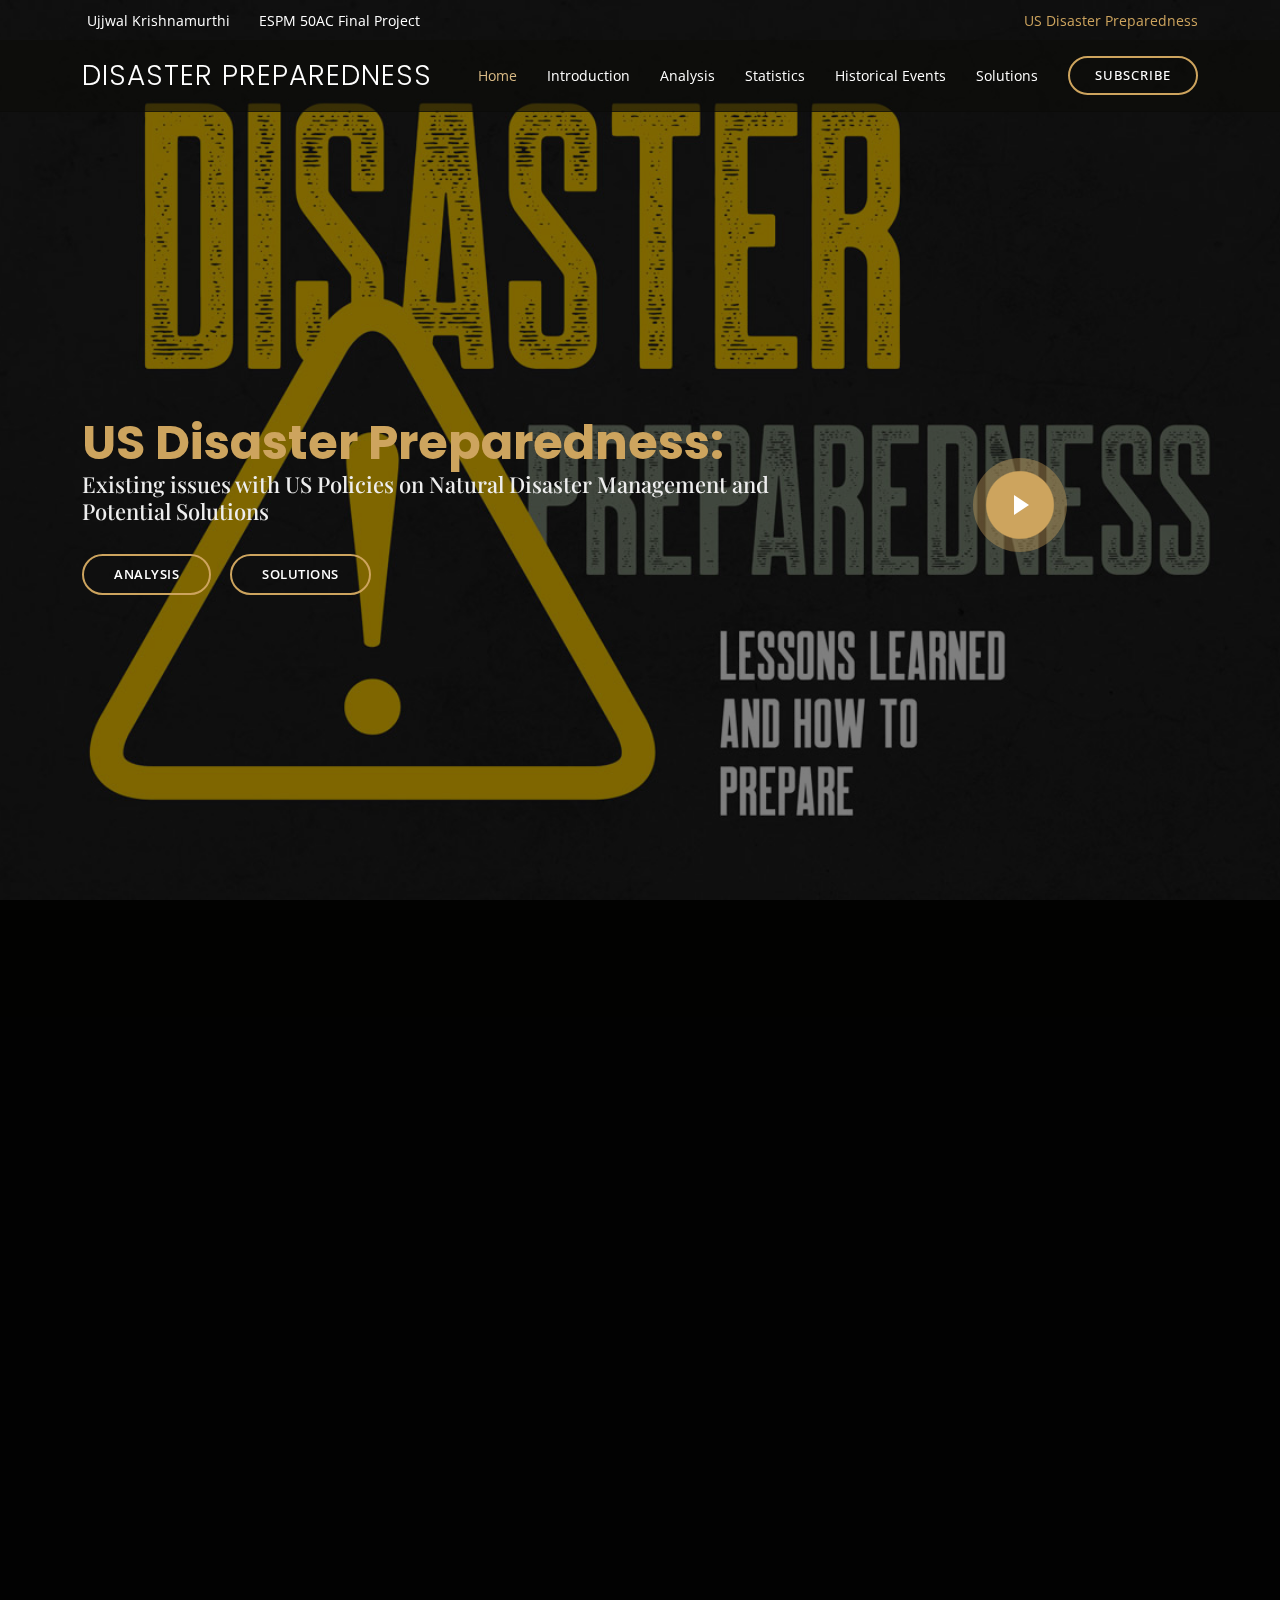
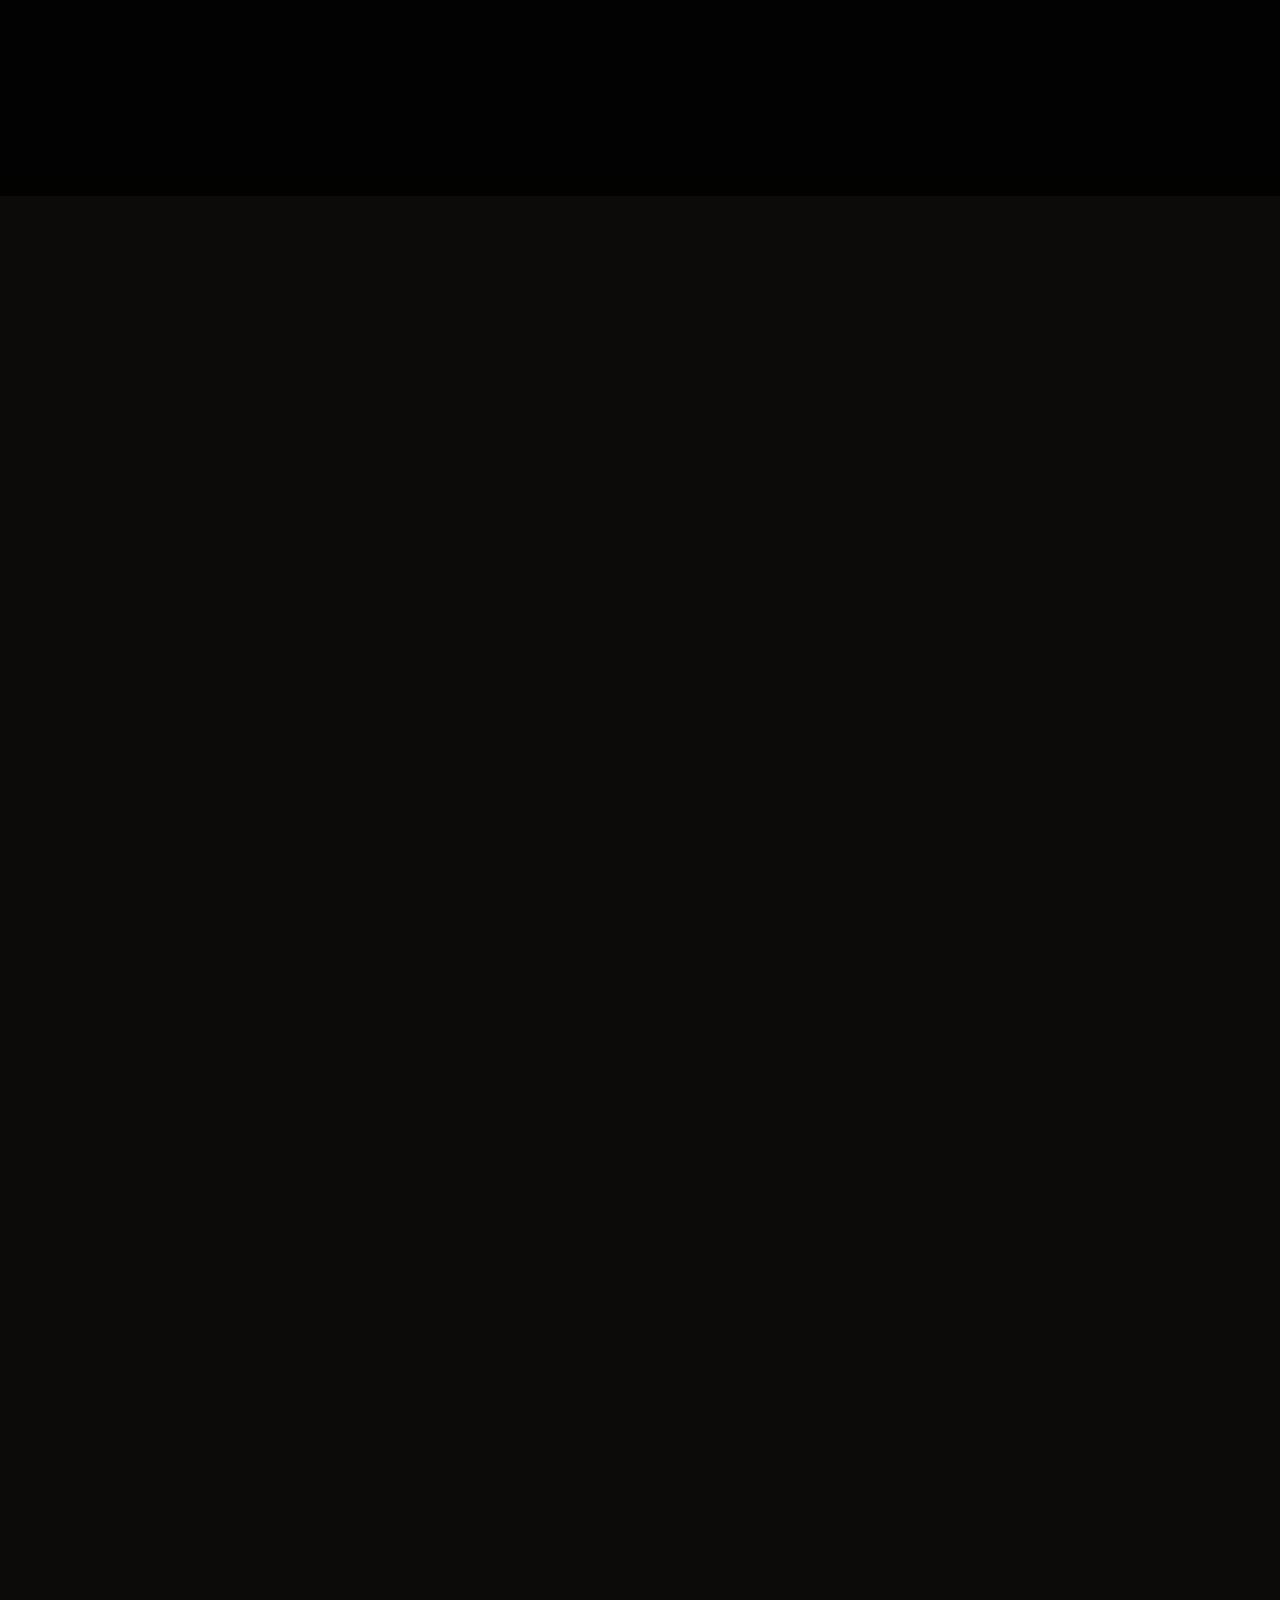
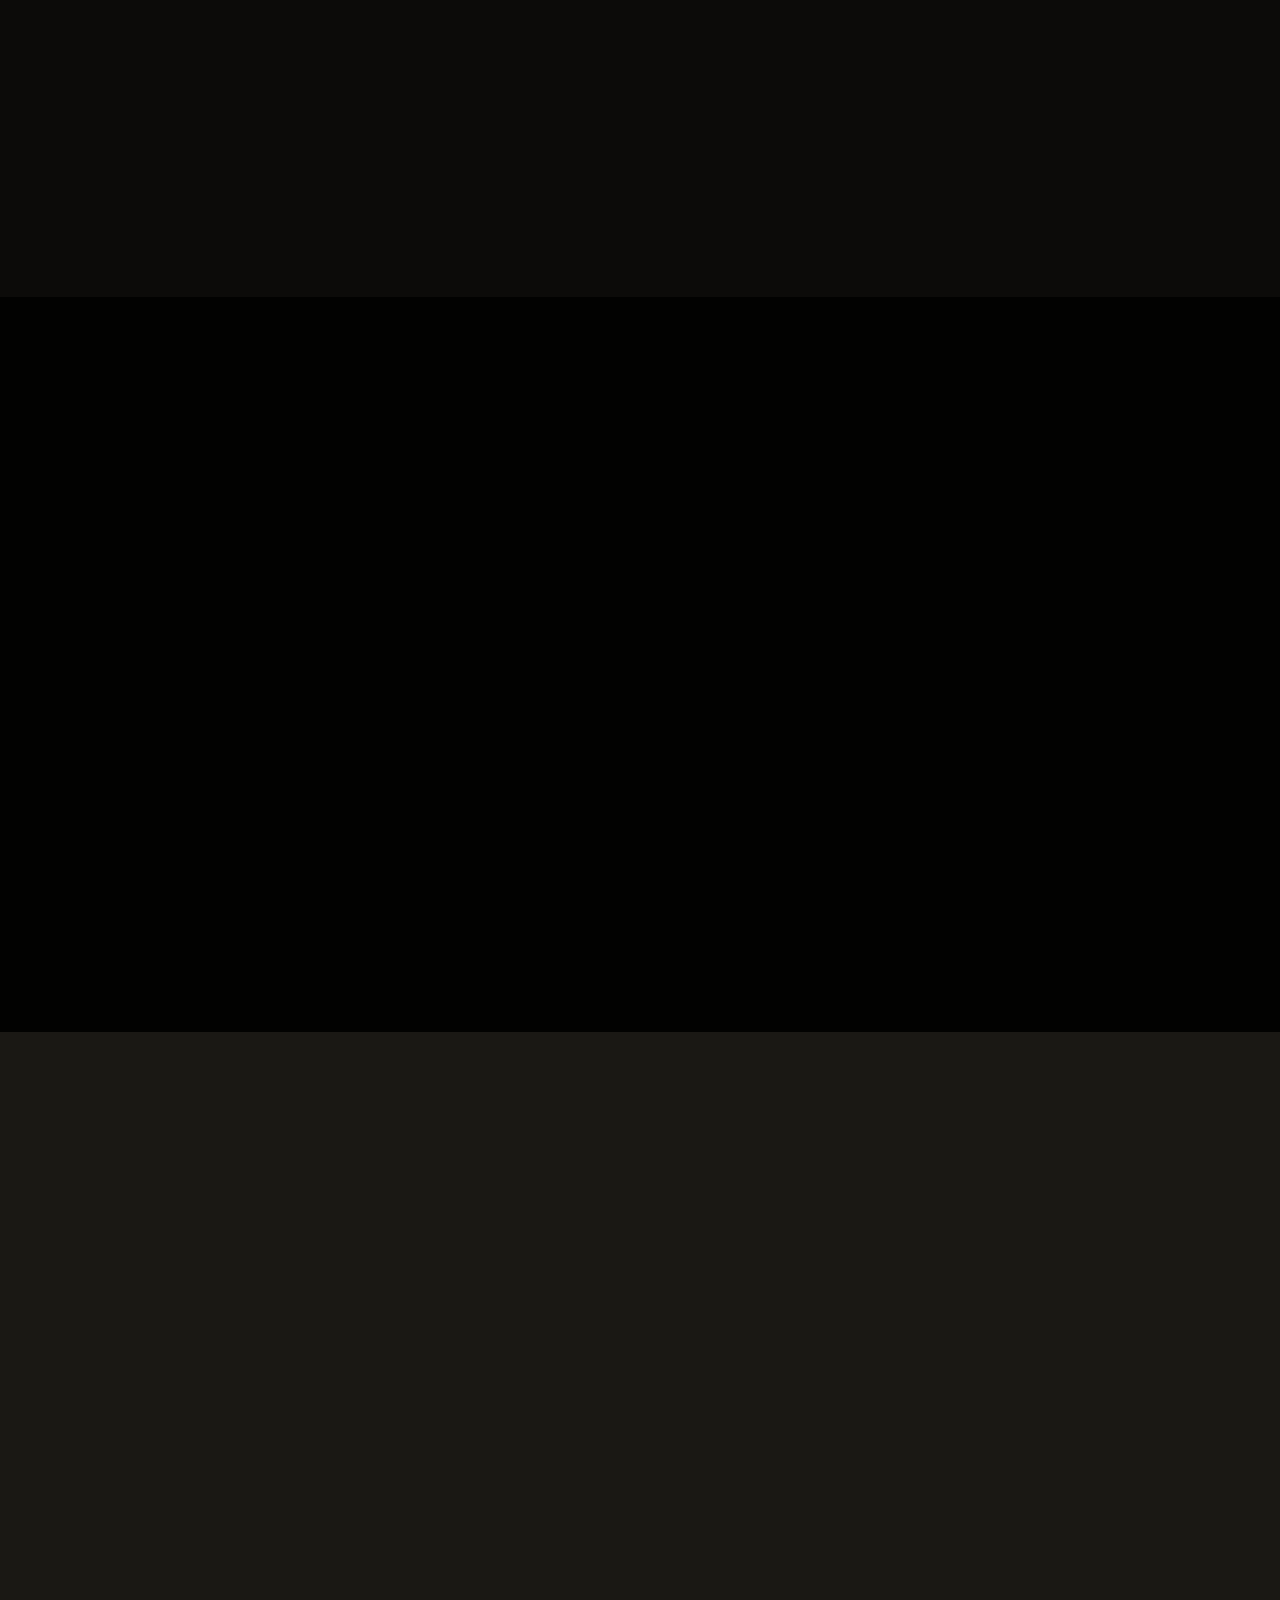
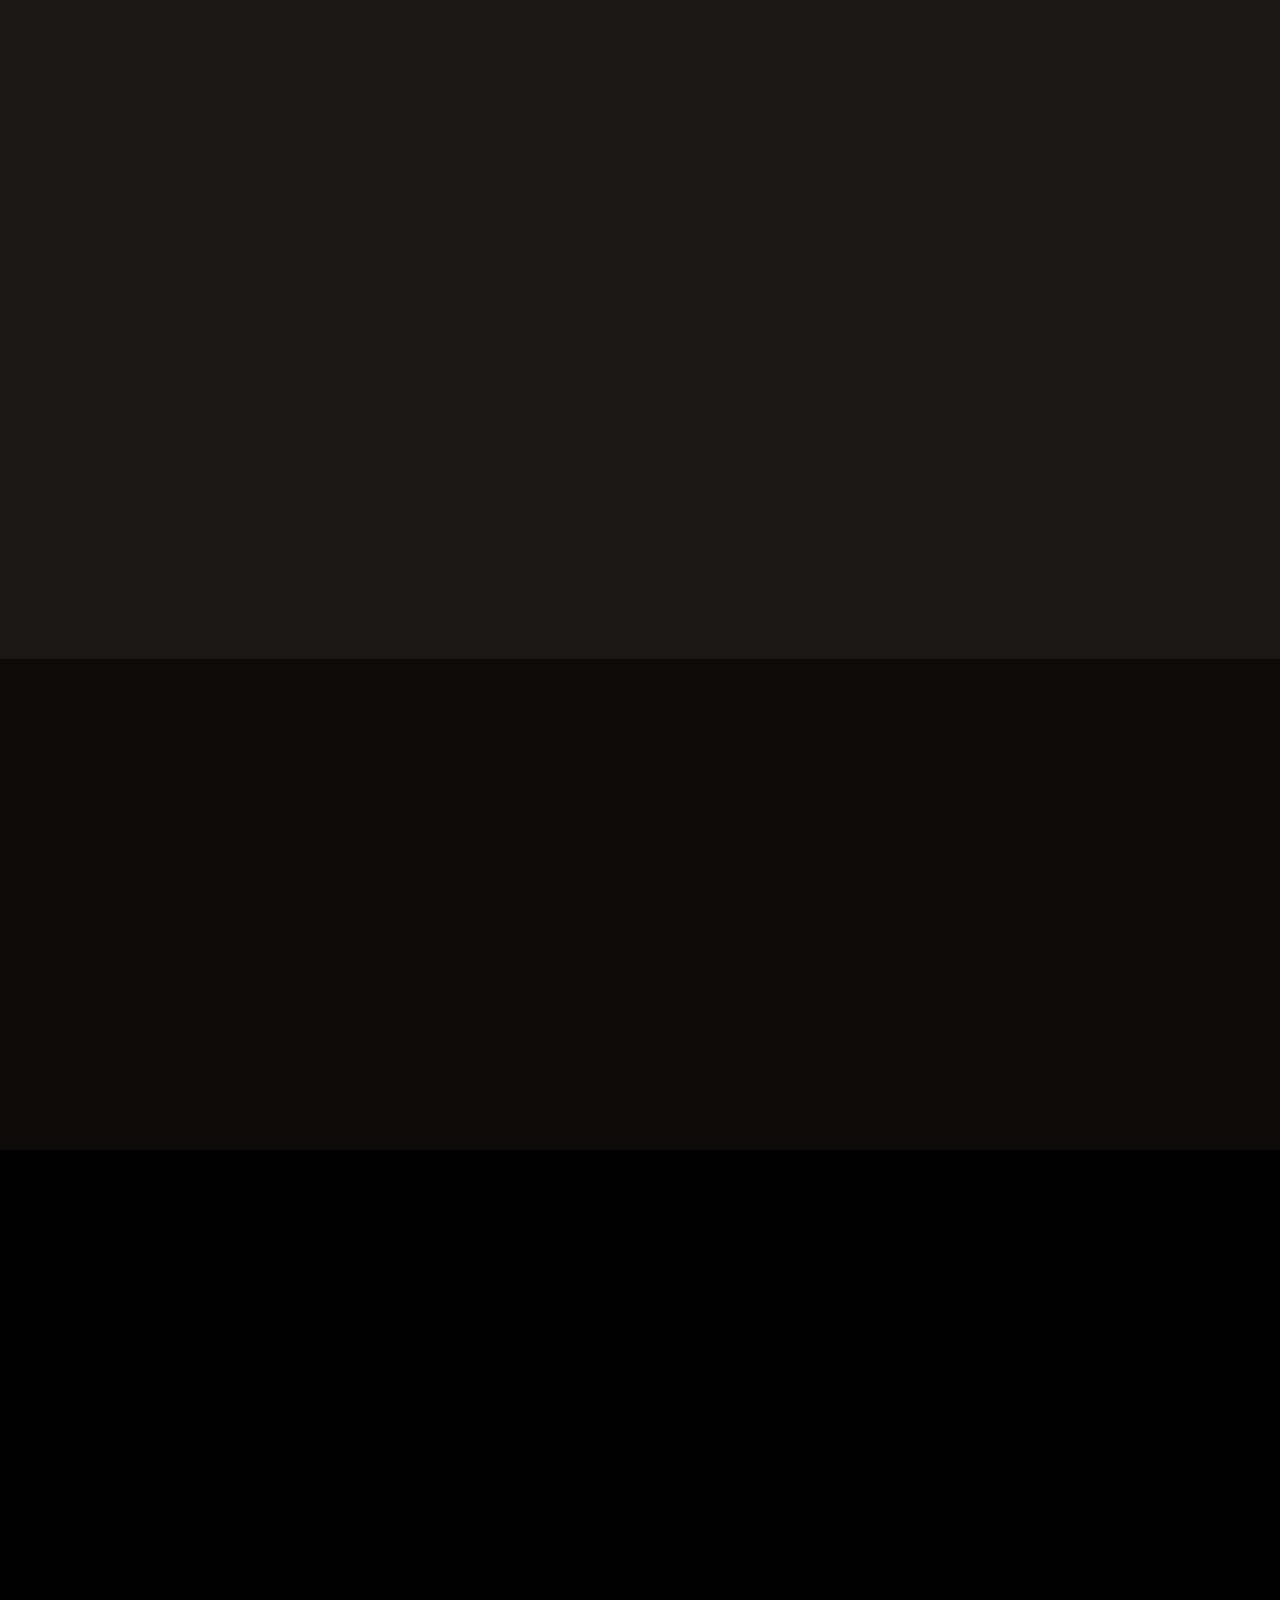
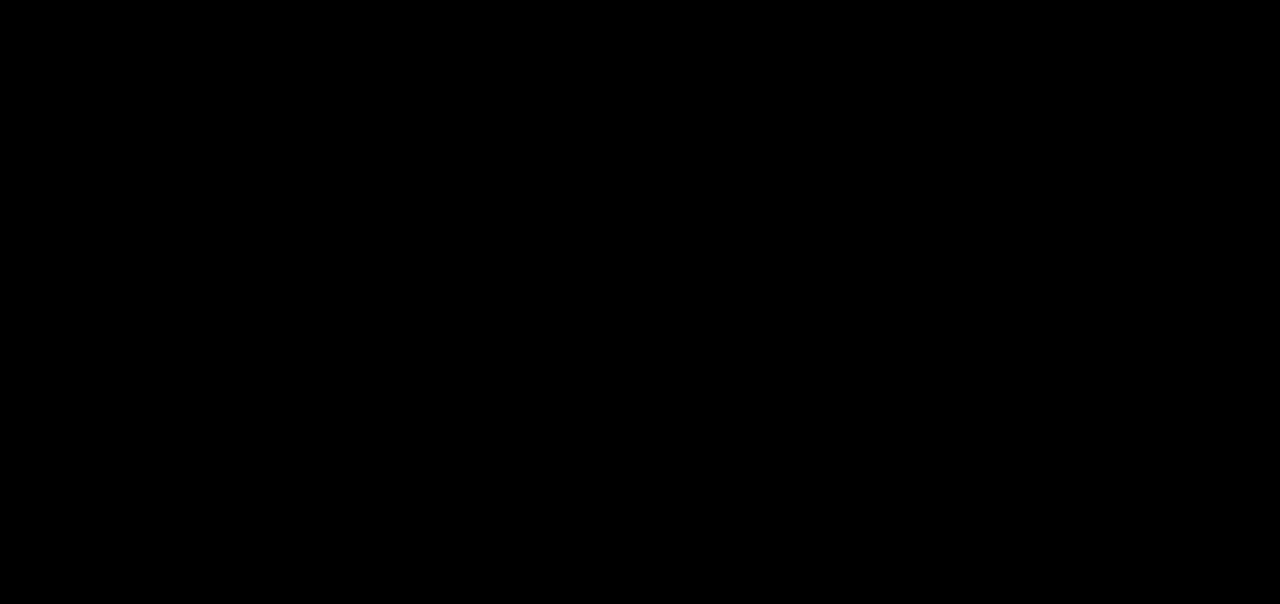
==== index.html @ 18019101 "Adding website template" ====
<!DOCTYPE html>
<html lang="en">

<head>
  <meta charset="utf-8">
  <meta content="width=device-width, initial-scale=1.0" name="viewport">

  <title>US Disaster Preparedness</title>
  <meta content="" name="description">
  <meta content="" name="keywords">

  <!-- Favicons -->
  <link href="assets/img/favicon.png" rel="icon">
  <link href="assets/img/apple-touch-icon.png" rel="apple-touch-icon">

  <!-- Google Fonts -->
  <link href="https://fonts.googleapis.com/css?family=Open+Sans:300,300i,400,400i,600,600i,700,700i|Playfair+Display:ital,wght@0,400;0,500;0,600;0,700;1,400;1,500;1,600;1,700|Poppins:300,300i,400,400i,500,500i,600,600i,700,700i" rel="stylesheet">

  <!-- Vendor CSS Files -->
  <link href="assets/vendor/animate.css/animate.min.css" rel="stylesheet">
  <link href="assets/vendor/aos/aos.css" rel="stylesheet">
  <link href="assets/vendor/bootstrap/css/bootstrap.min.css" rel="stylesheet">
  <link href="assets/vendor/bootstrap-icons/bootstrap-icons.css" rel="stylesheet">
  <link href="assets/vendor/boxicons/css/boxicons.min.css" rel="stylesheet">
  <link href="assets/vendor/glightbox/css/glightbox.min.css" rel="stylesheet">
  <link href="assets/vendor/swiper/swiper-bundle.min.css" rel="stylesheet">

  <!-- Template Main CSS File -->
  <link href="assets/css/style.css" rel="stylesheet">

  <!-- =======================================================
  * Template Name: Restaurantly - v3.1.0
  * Template URL: https://bootstrapmade.com/restaurantly-restaurant-template/
  * Author: BootstrapMade.com
  * License: https://bootstrapmade.com/license/
  ======================================================== -->
</head>

<body>

  <!-- ======= Top Bar ======= -->
  <div id="topbar" class="d-flex align-items-center fixed-top">
    <div class="container d-flex justify-content-center justify-content-md-between">

      <div class="contact-info d-flex align-items-center">
        <i class="bi d-flex align-items-center"><span>Ujjwal Krishnamurthi</span></i>
        <i class="bi d-flex align-items-center ms-4"><span> ESPM 50AC Final Project</span></i>
      </div>

      <div class="languages d-none d-md-flex align-items-center">
        <ul>
          <li>US Disaster Preparedness</li>
        </ul>
      </div>
    </div>
  </div>

  <!-- ======= Header ======= -->
  <header id="header" class="fixed-top d-flex align-items-cente">
    <div class="container-fluid container-xl d-flex align-items-center justify-content-lg-between">

      <h1 class="logo me-auto me-lg-0"><a href="index.html">Disaster Preparedness</a></h1>
      <!-- Uncomment below if you prefer to use an image logo -->
      <!-- <a href="index.html" class="logo me-auto me-lg-0"><img src="assets/img/logo.png" alt="" class="img-fluid"></a>-->

      <nav id="navbar" class="navbar order-last order-lg-0">
        <ul>
          <li><a class="nav-link scrollto active" href="#hero">Home</a></li>
          <li><a class="nav-link scrollto" href="#about">Introduction</a></li>
          <li><a class="nav-link scrollto" href="#why-us">Analysis</a></li>
          <li><a class="nav-link scrollto" href="#specials">Statistics</a></li>
          <li><a class="nav-link scrollto" href="#events">Historical Events</a></li>
          <li><a class="nav-link scrollto" href="#testimonials">Solutions</a></li>
        </ul>
        <i class="bi bi-list mobile-nav-toggle"></i>
      </nav><!-- .navbar -->
      <a href="#book-a-table" class="book-a-table-btn scrollto d-none d-lg-flex">Subscribe</a>

    </div>
  </header><!-- End Header -->

  <!-- ======= Hero Section ======= -->
  <section id="hero" class="d-flex align-items-center">
    <div class="container position-relative text-center text-lg-start" data-aos="zoom-in" data-aos-delay="100">
      <div class="row">
        <div class="col-lg-8">
          <h1><span>US Disaster Preparedness:</span></h1>
          <h2>Existing issues with US Policies on Natural Disaster Management and Potential Solutions</h2>

          <div class="btns">
            <a href="#why-us" class="btn-menu animated fadeInUp scrollto">Analysis</a>
            <a href="#testimonials" class="btn-book animated fadeInUp scrollto">Solutions</a>
          </div>
        </div>
        <div class="col-lg-4 d-flex align-items-center justify-content-center position-relative" data-aos="zoom-in" data-aos-delay="200">
          <a href="https://www.youtube.com/watch?v=USLHmwvpjX8&ab_channel=UNESCO" class="glightbox play-btn"></a>
        </div>

      </div>
    </div>
  </section><!-- End Hero -->

  <main id="main">

    <!-- ======= About Section ======= -->
    <section id="about" class="about">
      <div class="container" data-aos="fade-up">

        <div class="row">
          <div class="col-lg-6 order-1 order-lg-2" data-aos="zoom-in" data-aos-delay="100">
            <div class="about-img">
              <img src="assets/img/about.jpg" style="margin-top: 250px;" alt="">
            </div>
          </div>
          <div class="col-lg-6 pt-4 pt-lg-0 order-2 order-lg-1 content">
            <div class="section-title">
              <h2>Introduction:</h2>
              <p>Contemporary US Disaster Preparedness policies suffer from a variety of issues</p>
            </div>
            <p>
              Many of these issues have been brought to light in past decades, but still very little has been done to combat the inequities existing in US disaster policy. 
              For instance, many of the same issues with unequal support stratified based on race exist today, with current disaster infrastructure not updated to combat structural
              inequalities that exist between different racial or socioeconomic groups. For the vast majority of individuals who live in less affluent areas, natural disasters are much
              more significant and devastating than for those who are afforded resources and support in affluent areas. Another similar problem relates to the bureaucratic and inefficient nature
              of FEMA, which has historically struggled to manage its budget and efficiently allocating resources for natural disasters. 
            </p>
            <p>
              With past examples such as Hurricane Katrina, Puerto Rico, and Hurricane Harvey, it is critical to examine the central role that FEMA and US Disaster Preparedness policies
              play in impacting the lives of many around the country. While FEMA and the US Government have continued to fall short in their efforts to mitigate catastrophes, there are potential 
              solutions that could assist in creating efficient and cost-effective disaster management practices. Below, we have analyzed some of the main causes of poor 
              disaster management practices, statistical analysis of their efficacy, and finally offer some potential solutions. 
            </p>
          </div>
        </div>

      </div>
    </section><!-- End About Section -->

    <!-- ======= Why Us Section ======= -->
    <section id="why-us" class="why-us">
      <div class="container" data-aos="fade-up">

        <div class="section-title">
          <h2>Analysis</h2>
          <p>Causes of Poor Natural Disaster Preparation Practices</p>
        </div>

        <div class="row">

          <div class="col-lg-4">
            <div class="box" data-aos="zoom-in" data-aos-delay="100">
              <span>01</span>
              <h4>Structural Violence</h4>
              <p>Many instances of historical FEMA disaster management have been marked with a level of structural racism - where individuals of certain racial groups 
                or of certain socioeconomic tiers are afforded fewer resources, less access to necessary services, and are funneled less capital for community redevelopment. 
                Specifically, this issue most clearly came up with the shortcomings of US catastrophe management in Hurricane Katrina, where primarily minority areas were flooded 
                and given fewer resources than regions saturated with white individuals or regions with higher socioeconomic status. This same problem occurred again with Hurricanes 
                Maria and Harvey, where similarly low-income and largely minority regions were accorded fewer resources and had worse infrastructure set up for mitigating natural disasters.
                These issues share a common thread in that FEMA and US disaster policy writ large are written to favor areas of higher "status", where individuals with more affluence 
                are correspondingly given more provisions and support during natural disasters. This issue of blanket structural violence in disaster management most clearly highlights 
                one of the major shortcomings in FEMA and US Disaster policy, which must be made to equitably treat individuals who suffer from natural disasters without discriminating 
                based on class or race. 
              </p>
            </div>
          </div>

          <div class="col-lg-4 mt-4 mt-lg-0">
            <div class="box" data-aos="zoom-in" data-aos-delay="200">
              <span>02</span>
              <h4>Funding and resource allocation</h4>
              <p>Another issue with US Disaster Policy is its lackluster resource allocation policies. Much of FEMA aid goes to small state disasters even when states have 
                excess capital or surpluses for disaster management. This approach to disaster management quickly exhausts FEMA capital, and thus US disaster aid often lacks 
                the capital to assist with large-scale disasters. One specific instance of this problem occurring is with both Hurricane Maria and Hurricane Harvey occurring in 
                relatively the same time period – causing FEMA to be spread thin without capital and funding, leading to minimal aid, understaffed shelters, and overall poor 
                disaster control practices following both hurricanes. Additionally, FEMA faced many issues with poor planning and execution, such as sending incorrect disaster supply 
                orders, failing to develop a system of communication with broken cell towers, and lacking the manpower and resources to install critical infrastructure like generators 
                and electrical grids to redevelop the regions in Puerto Rico affected most by Hurricane Maria. Similar issues occurred with Hurricane Katrina and Harvey, where the US 
                aid packages did not account for broken infrastructure such as levees and dams in New Orleans, and thus the aid effort was greatly slowed. Moving forward, FEMA and US 
                Disaster policy must be executed and planned better, starting with greater funding, manpower, and policy changes to improve efficiency.
              </p>
            </div>
          </div>

          <div class="col-lg-4 mt-4 mt-lg-0">
            <div class="box" data-aos="zoom-in" data-aos-delay="300">
              <span>03</span>
              <h4>Bureaucratic Partnerships</h4>
              <p>Many historical shortcomings of FEMA and US disaster management have been based on bureaucratic issues with visibility and structure regarding disaster policy. 
                With many legal and political challenges on state and federal aid, as well as complex regulations on disaster assistance, many existing policies regarding disaster 
                management are largely outmoded and only lengthen already inefficient disaster preparedness and management practices. Specifically, many issues with Hurricane Maria 
                and Katrina were underpinned by an inability to obtain the correct supplies or ration correct portions of food, water, or emergency housing. These problems often stemmed from 
                miscommunications between private entities and government organizations such as FEMA, causing structural gridlock and lengthening the time it would take to resolve many 
                disasters. In the future, this process of communication between public governmental entities and private corporations must be greatly simplified, and the regulations for disaster preparedness 
                and management must be made with the goal of rapid catastrophe management as current FEMA approaches and US policies are weakened by gridlock and disorganization – wasting 
                precious time which could be used to help save lives impacted by natural disasters.
              </p>
            </div>
          </div>

        </div>

      </div>
    </section><!-- End Why Us Section -->

    <!-- ======= Specials Section ======= -->
    <section id="specials" class="specials">
      <div class="container" data-aos="fade-up">

        <div class="section-title">
          <h2>Statistics</h2>
          <p>US Natural Disaster Policy Statistics</p>
        </div>

        <div class="row" data-aos="fade-up" data-aos-delay="100">
          <div class="col-lg-3">
            <ul class="nav nav-tabs flex-column">
              <li class="nav-item">
                <a class="nav-link active show" data-bs-toggle="tab" href="#tab-1">National Preparedness</a>
              </li>
              <li class="nav-item">
                <a class="nav-link" data-bs-toggle="tab" href="#tab-2">FEMA Available Workers</a>
              </li>
              <li class="nav-item">
                <a class="nav-link" data-bs-toggle="tab" href="#tab-3">Federal Costs</a>
              </li>
              <li class="nav-item">
                <a class="nav-link" data-bs-toggle="tab" href="#tab-4">Federal Response Frequency</a>
              </li>
            </ul>
          </div>
          <div class="col-lg-9 mt-4 mt-lg-0">
            <div class="tab-content">
              <div class="tab-pane active show" id="tab-1">
                <div class="row">
                  <div class="col-lg-8 details order-2 order-lg-1">
                    <h3>National Preparedness</h3>
                    <p>Attached are some statistics about US disaster preparedness from FEMA. As the graph shows, generally, disaster preparedness strategies and plans have been improving, but have done so at an arduous pace. Many of the issues discussed in the Analysis section still plague FEMA disaster preparedness today, although changes are being made, albeit slowly. </p>
                  </div>
                  <div class="col-lg-4 text-center order-1 order-lg-2">
                    <img src="assets/img/specials-1.png" alt="" class="img-fluid">
                  </div>
                </div>
              </div>
              <div class="tab-pane" id="tab-2">
                <div class="row">
                  <div class="col-lg-8 details order-2 order-lg-1">
                    <h3>FEMA Available Workers</h3>
                    <p>Confirming our analysis above, FEMA available worker numbers have been somewhat stagnating, and clearly cannot assist with all damages in many areas. With near 4000-5000 workers, current worker numbers are not equipped to handle large scale disasters, or even multiple disasters at once, leading to lackluster disaster aid.</p>
                  </div>
                  <div class="col-lg-4 text-center order-1 order-lg-2">
                    <img src="assets/img/specials-2.png" alt="" class="img-fluid">
                  </div>
                </div>
              </div>
              <div class="tab-pane" id="tab-3">
                <div class="row">
                  <div class="col-lg-8 details order-2 order-lg-1">
                    <h3>Federal Costs</h3>
                    <p>Similarly confirming our analysis, the federal costs of FEMA are spread out through the United States in even minor regions, and costs quickly escalate on the federal level. Especially since many natural disasters are often covered by federal aid instead of state aid (however small), capital allocated for FEMA gets quickly depleted even for small natural disasters. In this sense, FEMA's gridlock is caused much more by a thousand cuts from small disasters than from large infrequent disasters. </p>
                  </div>
                  <div class="col-lg-4 text-center order-1 order-lg-2">
                    <img src="assets/img/specials-4.png" alt="" class="img-fluid">
                  </div>
                </div>
              </div>
              <div class="tab-pane" id="tab-4">
                <div class="row">
                  <div class="col-lg-8 details order-2 order-lg-1">
                    <h3>Federal Response Frequency</h3>
                    <p>Similar to the previous graph, the federal response frequency for minor events is much greater than what one would expect from FEMA. To eliminate some issues with FEMA disaster preparedness inefficiencies, FEMA resources should be concentrated on natural disasters with great magnitude, while smaller natural disasters can be managed by states with budget surpluses. As this graph confirms, FEMA responses are too frequent in low-risk areas, causing gridlock when natural disasters of high magnitude arise.</p>
                  </div>
                  <div class="col-lg-4 text-center order-1 order-lg-2">
                    <img src="assets/img/specials-5.png" alt="" class="img-fluid">
                  </div>
                </div>
              </div>
            </div>
          </div>
        </div>

      </div>
    </section><!-- End Specials Section -->

    <!-- ======= Events Section ======= -->
    <section id="events" class="events">
      <div class="container" data-aos="fade-up">

        <div class="section-title">
          <h2>Historical Events</h2>
          <p>Specific Instances of US Natural Disaster Failures</p>
        </div>

        <div class="events-slider swiper-container" data-aos="fade-up" data-aos-delay="100">
          <div class="swiper-wrapper">

            <div class="swiper-slide">
              <div class="row event-item">
                <div class="col-lg-6">
                  <img src="assets/img/event-birthday.jpg" class="img-fluid" alt="">
                </div>
                <div class="col-lg-6 pt-4 pt-lg-0 content">
                  <h3>Hurricane Katrina</h3>
                  <div class="price">
                    <p><span>August 2005</span></p>
                  </div>
                  <p>
                    Hurricane Katrina is one of the most famous instances of the shortcomings of US disaster preparedness policy. Many issues of structural violence were 
                    brought to light in regards to how the disaster was being managed and resources were being distributed inequitably, and many issues with existing infrastructure 
                    such as the levees and dams were also brought to light. As one of the greatest instigators for change in federal disaster policy, Hurricane Katrina spurred a movement 
                    for both improved civil rights and stricter governmental action to improve natural disaster preparation across the United States.
                  </p>
                </div>
              </div>
            </div><!-- End testimonial item -->

            <div class="swiper-slide">
              <div class="row event-item">
                <div class="col-lg-6">
                  <img src="assets/img/event-custom.jpg" class="img-fluid" alt="">
                </div>
                <div class="col-lg-6 pt-4 pt-lg-0 content">
                  <h3>Hurricane Maria</h3>
                  <div class="price">
                    <p><span>September/October 2017</span></p>
                  </div>
                  <p>
                    Hurricane Maria is also a well-known example of the shortcomings of US disaster preparation and management. Specifically, many issues with routing necessary supplies, 
                    finding generators, and rapidly developing emergency housing and makeshift medical centers all stemmed from problems in working with private distributors and government 
                    regulation on distribution, as well as with a lack of funding due to Hurricane Harvey at roughly the same time period. Additionally, many Americans felt much less compelled 
                    to provide aid given that much of the affected area was in Puerto Rico, which draws on parallels between the lackluster aid provided to African Americans in New Orleans and 
                    the lackluster aid and donations provisioned to Puerto Ricans. Continuing this trend, we see these same issues with FEMA aid arise in multiple natural disasters. 
                  </p>
                </div>
              </div>
            </div><!-- End testimonial item -->

            <div class="swiper-slide">
              <div class="row event-item">
                <div class="col-lg-6">
                  <img src="assets/img/event-private.jpg" class="img-fluid" alt="">
                </div>
                <div class="col-lg-6 pt-4 pt-lg-0 content">
                  <h3>Hurricane Andrew</h3>
                  <div class="price">
                    <p><span>August 1992</span></p>
                  </div>
                  <p>
                    Although Hurricane Andrew is a less known example, it is one of the first instances where US disaster policy shortcomings were fully exposed. With gridlock even 
                    worse than Hurricane Maria, many residents of Southern Florida were left for days without food, running water, and electricity, as FEMA had to engage with many political 
                    barriers before being allowed to provide aid and assistance to US citizens. Even after obtaining approval, the process to fly out supplies, create temporary housing, and 
                    redevelop the affected regions was arduous and inefficient as FEMA had much less capital for natural disasters and had to engage with private entities which were unwilling 
                    to negotiate pricing. At the time, Hurricane Andrew was the most costly natural disaster for the United States by far, and similar to the other two historical events mentioned, 
                    served to highlight the underlying issues with the structure and governmental policies surrounding federal disaster preparedness and aid.
                  </p>
                </div>
              </div>
            </div><!-- End testimonial item -->

          </div>
          <div class="swiper-pagination"></div>
        </div>

      </div>
    </section><!-- End Events Section -->

    <!-- ======= Testimonials Section ======= -->
    <section id="testimonials" class="testimonials section-bg">
      <div class="container" data-aos="fade-up">

        <div class="section-title">
          <h2>Solutions</h2>
          <p>Concrete plans to fix future US Policies</p>
        </div>

        <div class="testimonials-slider swiper-container" data-aos="fade-up" data-aos-delay="100">
          <div class="swiper-wrapper">
            <div class="swiper-slide">
              <div class="testimonial-item">
                <p>
                  <i class="bx bxs-quote-alt-left quote-icon-left"></i>
                  One solution would be to develop a system of identifying differentiated risk based on race and socioeconomic factors in areas with high risk for natural disaster. This would entail analyzing the infrastructure and budgetary concerns in many regions throughout the US which are at risk for natural disaster, but is a critically important step in US disaster policy development as it will help us identify the weaknesses and strengths of our current disaster infrastructure, and can help assist with resource allocation in any future natural disasters. Further, this approach would ensure that disaster preparation and aid are distributed equitably, an important measure for helping rebuild torn communities, and preserving a sense of moral decency which prior disaster management such as Hurricane Katrina lacked. This approach would be founded on statistical analysis of areas with high risk, and would only entail needing to analyze the structural integrity of existing disaster infrastructure, and if necessary, replacing any infrastructure which could cause problems in the future. This approach would also help save money in the long-term, as replacing weak parts of natural disaster infrastructure would ensure that future natural disasters are kept contained and only minimally damage communities.
                  <i class="bx bxs-quote-alt-right quote-icon-right"></i>
                </p>
                <h3>Structural Analysis and Replacements</h3>
              </div>
            </div><!-- End testimonial item -->

            <div class="swiper-slide">
              <div class="testimonial-item">
                <p>
                  <i class="bx bxs-quote-alt-left quote-icon-left"></i>
                  Another solution based on statistical data regarding healthcare worker psychology is that with a limited supply of healthcare workers, it is possible to use statistical modelling to help understand the psychology of healthcare workers and their optimal placement in certain natural disaster situations. With enough data and with a limited supply of workers, this novel approach to statistical modelling would greatly help optimize the allocation of resources by FEMA by sending workers only to their optimal working areas, and ensuring that fixing natural disasters occurs in the quickest manner possible. Especially with the issue that there are only limited supplies of healthcare and FEMA workers, finding a way to use statistics and mathematics to model the response and abilities of healthcare workers is critically important to ensure that FEMA and US disaster policies are optimized in the future. By using this statistical approach, FEMA can better improve their policies surrounding natural disasters, and can help compensate for their limited supply of workers by making the time spent my each worker optimized, based on their past experiences, abilities, and psychology.
                  <i class="bx bxs-quote-alt-right quote-icon-right"></i>
                </p>
                <h3>Statistical Modelling of Workers</h3>
              </div>
            </div><!-- End testimonial item -->

            <div class="swiper-slide">
              <div class="testimonial-item">
                <p>
                  <i class="bx bxs-quote-alt-left quote-icon-left"></i>
                  One final solution would be to develop a system of communication between public and private entities specifically for natural disaster management tasks. Specifically, natural disasters often require the bulk ordering of supplies to ensure the rapid redevelopment and support of impacted communities – items such as radios, batteries, generators, tents, and other essential materials would need to be bulk ordered and ordered quickly. Status quo policies require FEMA and public government entities to interface with private corporations, causing a great deal of bureaucratic regulation and logistics and thus slowing down the aid effort. Instead, having a direct pipeline of communication to ensure that FEMA and other US disaster prevention authorities are able to bulk order supplies or interface simply with private entities would greatly help in improving the efficiency and rapidity of natural disaster preparedness. Confirmed by the statistics above, many problems with natural disaster aid stem from a lack of efficiency in obtaining essential materials in the precious few hours or days following a natural disaster. With such a communication pipeline and relaxed government regulations on supply and delivery following natural disaster, the process of response and provisioning aid will become much quicker.
                  <i class="bx bxs-quote-alt-right quote-icon-right"></i>
                </p>
                <h3></h3>
              </div>
            </div><!-- End testimonial item -->
          </div>
          <div class="swiper-pagination"></div>
        </div>

      </div>
    </section><!-- End Testimonials Section -->

    <!-- ======= Book A Table Section ======= -->
    <section id="book-a-table" class="book-a-table">
      <div class="container" data-aos="fade-up">

        <div class="section-title">
          <h2>Learn More</h2>
          <p>Subscribe for future updates!</p>
        </div>

        <form action="forms/book-a-table.php" method="post" role="form" class="php-email-form" data-aos="fade-up" data-aos-delay="100">
          <div class="row">
            <div class="col-lg-4 col-md-6 form-group">
              <input type="text" name="name" class="form-control" id="name" placeholder="Your Name" data-rule="minlen:4" data-msg="Please enter at least 4 chars">
              <div class="validate"></div>
            </div>
            <div class="col-lg-4 col-md-6 form-group mt-3 mt-md-0">
              <input type="email" class="form-control" name="email" id="email" placeholder="Your Email" data-rule="email" data-msg="Please enter a valid email">
              <div class="validate"></div>
            </div>
            <div class="col-lg-4 col-md-6 form-group mt-3 mt-md-0">
              <input type="text" class="form-control" name="phone" id="phone" placeholder="Your Phone" data-rule="minlen:4" data-msg="Please enter at least 4 chars">
              <div class="validate"></div>
            </div>
          </div>
          <div class="form-group mt-3">
            <textarea class="form-control" name="message" rows="5" placeholder="Message"></textarea>
            <div class="validate"></div>
          </div>
          <div class="mb-3">
            <div class="loading">Loading</div>
            <div class="error-message"></div>
            <div class="sent-message">Your subscription request was sent. We will call back or send an email to confirm. Thank you!</div>
          </div>
          <div class="text-center"><button type="submit">Subscribe</button></div>
        </form>

      </div>
    </section><!-- End Book A Table Section -->

  </main><!-- End #main -->

  <!-- ======= Footer ======= -->
  <footer id="footer">
    <section id="chefs" class="chefs">
      <div class="container" data-aos="fade-up">
        <div class="section-title">
          <h2>Citations</h2>
        </div>
        <ol>
          <li>
             <p>FEMA. “FEMA Releases 2018 National Household Survey Results on Individual and Community Preparedness.” <cite>2018 National Household Survey Results on Individual and Community Preparedness</cite>, FEMA, Sept. 2019, community.fema.gov/story/FEMA-Releases-2018-National-Household-Survey-Results-on-Individual-and-Community-Preparedness?lang=en_US. </p>
          </li>
          <li>
             <p>Frank, Thomas. “INVESTIGATION: Why the U.S. Disaster Agency Isn't Ready for Catastrophes,” E&E News, 19 Aug. 2019, www.eenews.net/stories/1060992591. </p>
          </li>
          <li>
            <p>Kunz, Nathan, et al. “Investing in Disaster Management Capabilities versus Pre-Positioning Inventory: A New Approach to Disaster Preparedness.” <cite>International Journal of Production Economics</cite>, Vol. 157, 2014.</p>
          </li>
          <li>
            <p>Leu, Chelsea. “The Best Natural Disaster Experts to Follow on the Web.”<cite>Wired</cite>, Conde Nast, 29 June 2017, www.wired.com/2015/08/best-natural-disaster-experts-follow-web/. </p>
          </li>
          <li>
            <p>Pistrika, Aimilia K., and Sebastiaan N. Jonkman. “Damage to Residential Buildings Due to Flooding of New Orleans after Hurricane Katrina.” <cite>Natural Hazards</cite>, Vol. 54, No. 2, 2009.</p>
          </li>
          <li>
            <p>Ringer, Lee. “N.C. Has Devastating History With Storms That Start With Letter F,” Spectrum News, 10 July 2020, spectrumlocalnews.com/nc/triangle-sandhills/weather/2020/07/10/north-carolina-has-a-devastating-history-with-storms-that-start-with-the-letter-f. </p>
          </li>
          <li>
            <p>Shapira, Stav, et al. “Healthcare Workers’ Willingness to Respond Following a Disaster: A Novel Statistical Approach toward Data Analysis.” <cite>BMC Medical Education</cite>, Vol. 19, No. 1, 2019.</p>
          </li>
          <li>
            <p>Seibel, Brendan. “Snapshots from FEMA's Disastrous Failure in the Wake of Hurricane Andrew.” <cite>Medium</cite>, Timeline, 10 Sept. 2017, timeline.com/fema-hurricane-andrew-snapshots-7a764f017614. </p>
          </li>
          <li>
            <p>Sullivan, Laura, and Emma Schwartz. “FEMA Report Acknowledges Failures In Puerto Rico Disaster Response.” NPR, 13 July 2018, www.npr.org/2018/07/13/628861808/fema-report-acknowledges-failures-in-puerto-rico-disaster-response. </p>
          </li>
          <li>
            <p>Trainor, Joseph E, and Tony Subbio. <cite>Critical Issues in Disaster Science and Management: A Dialogue between Researchers and Practitioners</cite>. FEMA, 2014. </p>
          </li>
          <li>
            <p>UNESCO. <cite>Education for Disaster Preparedness</cite>. 11 Feb. 2013, www.youtube.com/watch?v=USLHmwvpjX8&ab_channel=UNESCO. </p>
          </li>
        </ol>
        <div class="section-title">
          <h2>Further Resources</h2>
        </div>
        <p>In case you would like to check out more resources, here are some general reading or viewing material to get more familiar with the topic:</p>
        <ul>
          <li>Paton, D. (2003), "Disaster preparedness: a social‐cognitive perspective", Disaster Prevention and Management, Vol. 12 No. 3, pp. 210-216. https://doi.org/10.1108/09653560310480686 (A fascinating read on the psychology behind disaster prevention and advancements in the field)</li>
          <li>Lindell, Michael K.. Facing the Unexpected: Disaster Preparedness and Response in the United States. United States, National Academies Press, 2001. (Another great read on US specific policies, and great analysis on the way that disaster relief has been shaped over the last century)</li>
          <li>https://www.ready.gov/ (To generate your own plans for disasters)</li>
          <li>https://www.fema.gov/disasters/how-declared (Information on official FEMA processes for labelling disasters)</li>
          <li>https://www.fema.gov/disasters/historic (Information on historic disasters and the improvements FEMA has made over time)</li>
        </ul>
      </div>
    </section><!-- End Chefs Section -->
  </footer><!-- End Footer -->

  <div id="preloader"></div>
  <a href="#" class="back-to-top d-flex align-items-center justify-content-center"><i class="bi bi-arrow-up-short"></i></a>

  <!-- Vendor JS Files -->
  <script src="assets/vendor/aos/aos.js"></script>
  <script src="assets/vendor/bootstrap/js/bootstrap.bundle.min.js"></script>
  <script src="assets/vendor/glightbox/js/glightbox.min.js"></script>
  <script src="assets/vendor/isotope-layout/isotope.pkgd.min.js"></script>
  <script src="assets/vendor/php-email-form/validate.js"></script>
  <script src="assets/vendor/swiper/swiper-bundle.min.js"></script>

  <!-- Template Main JS File -->
  <script src="assets/js/main.js"></script>

</body>

</html>
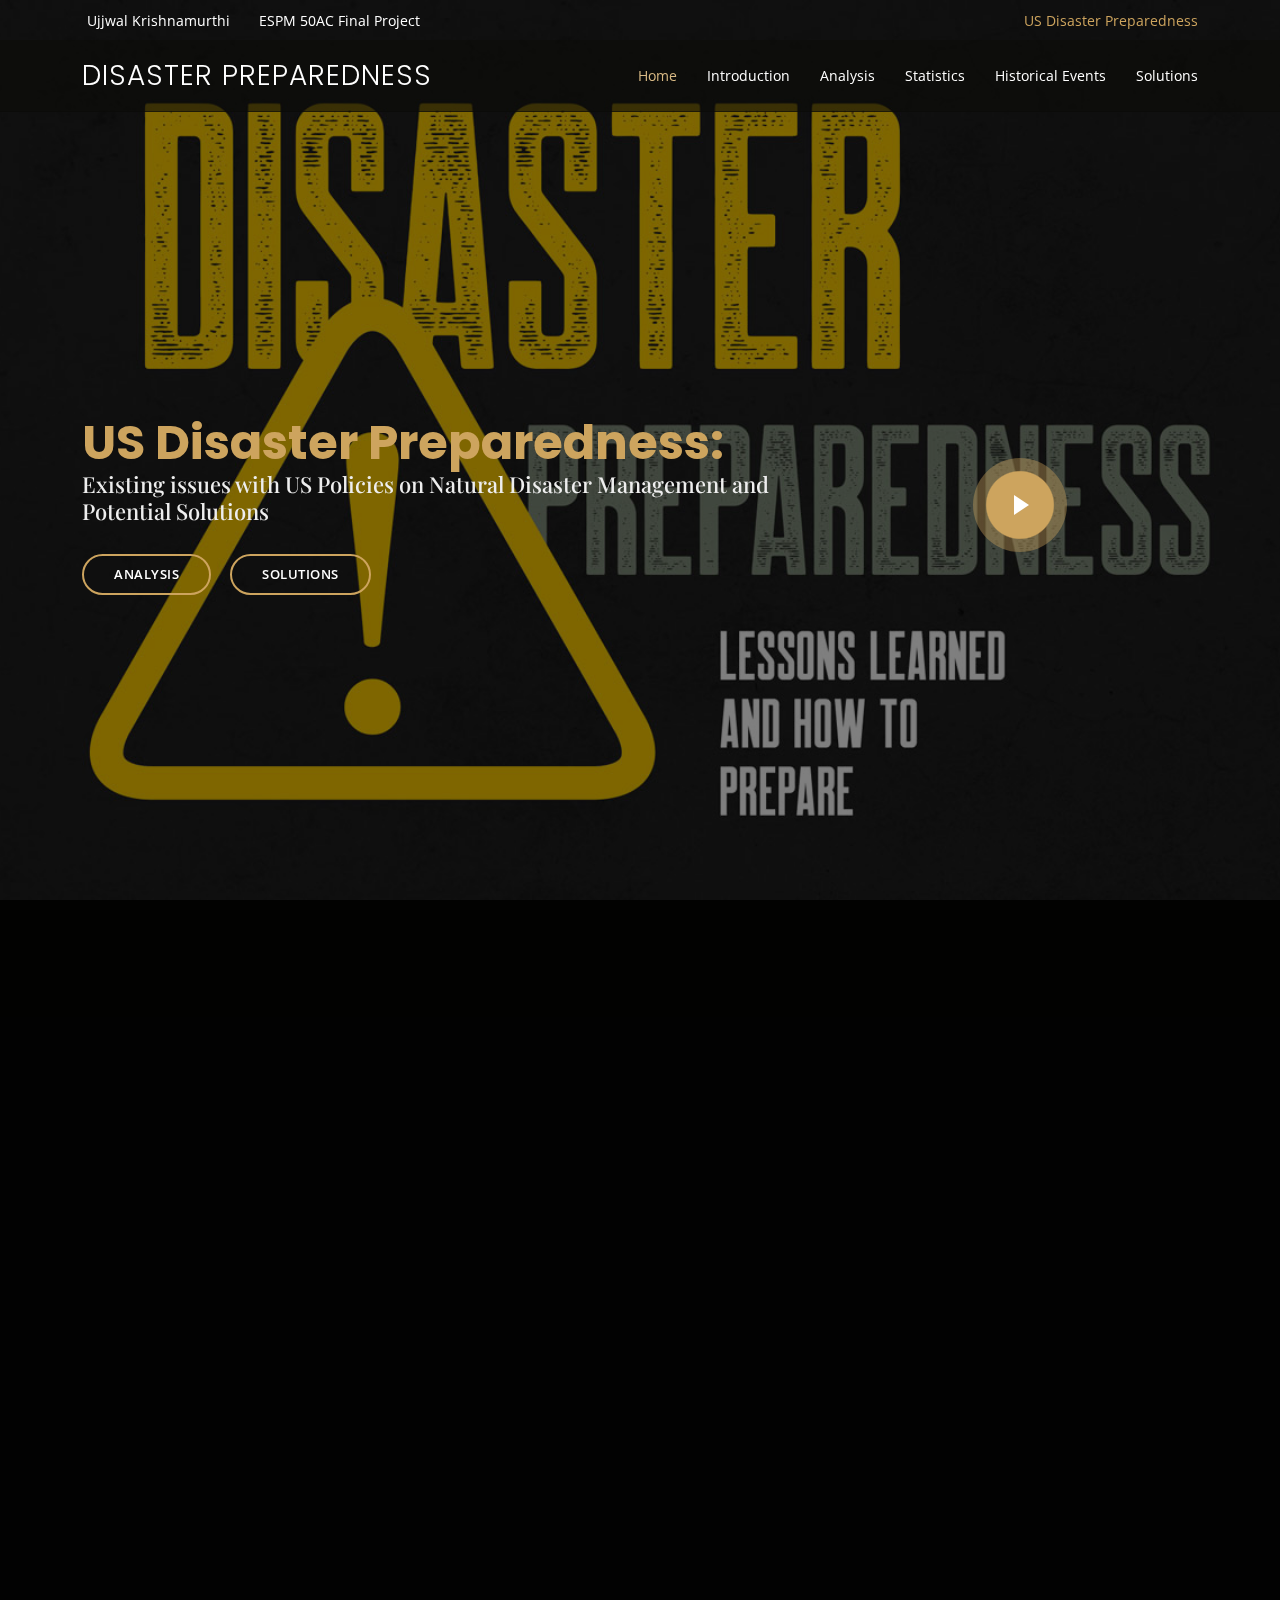
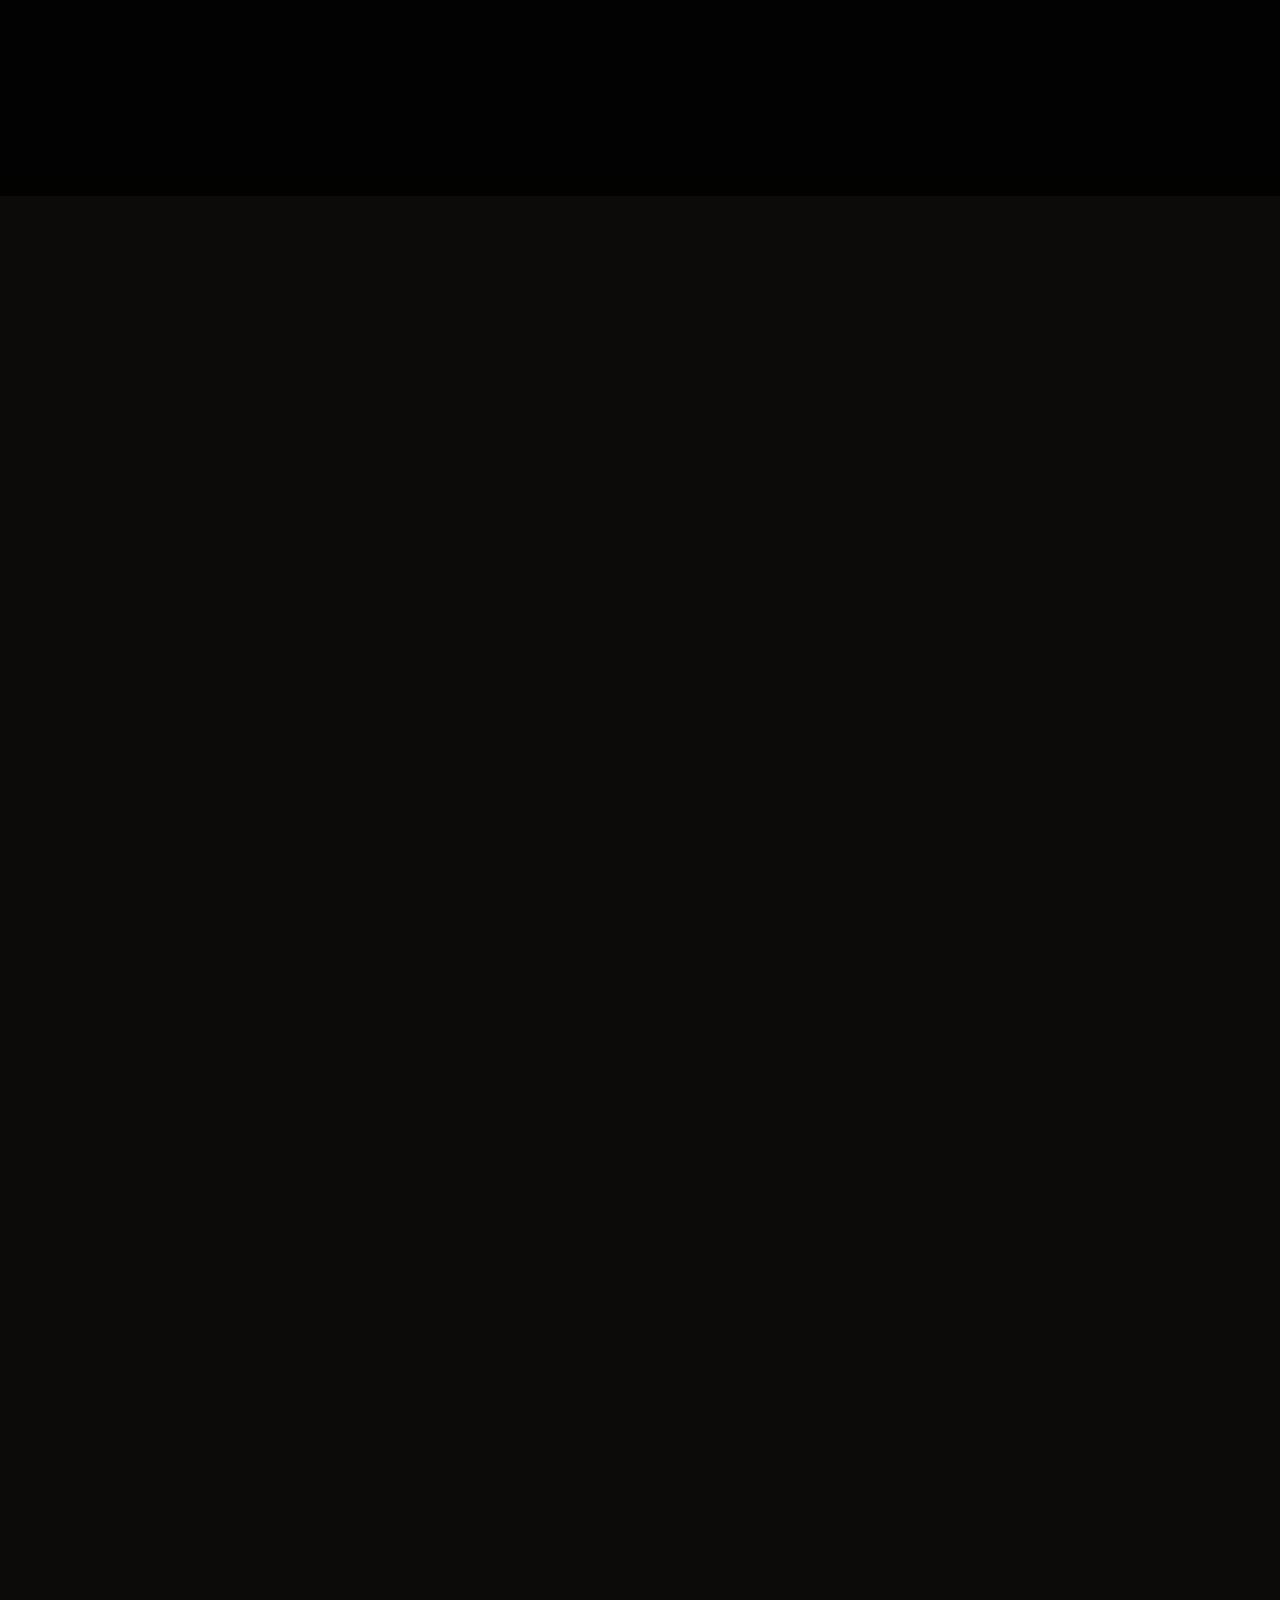
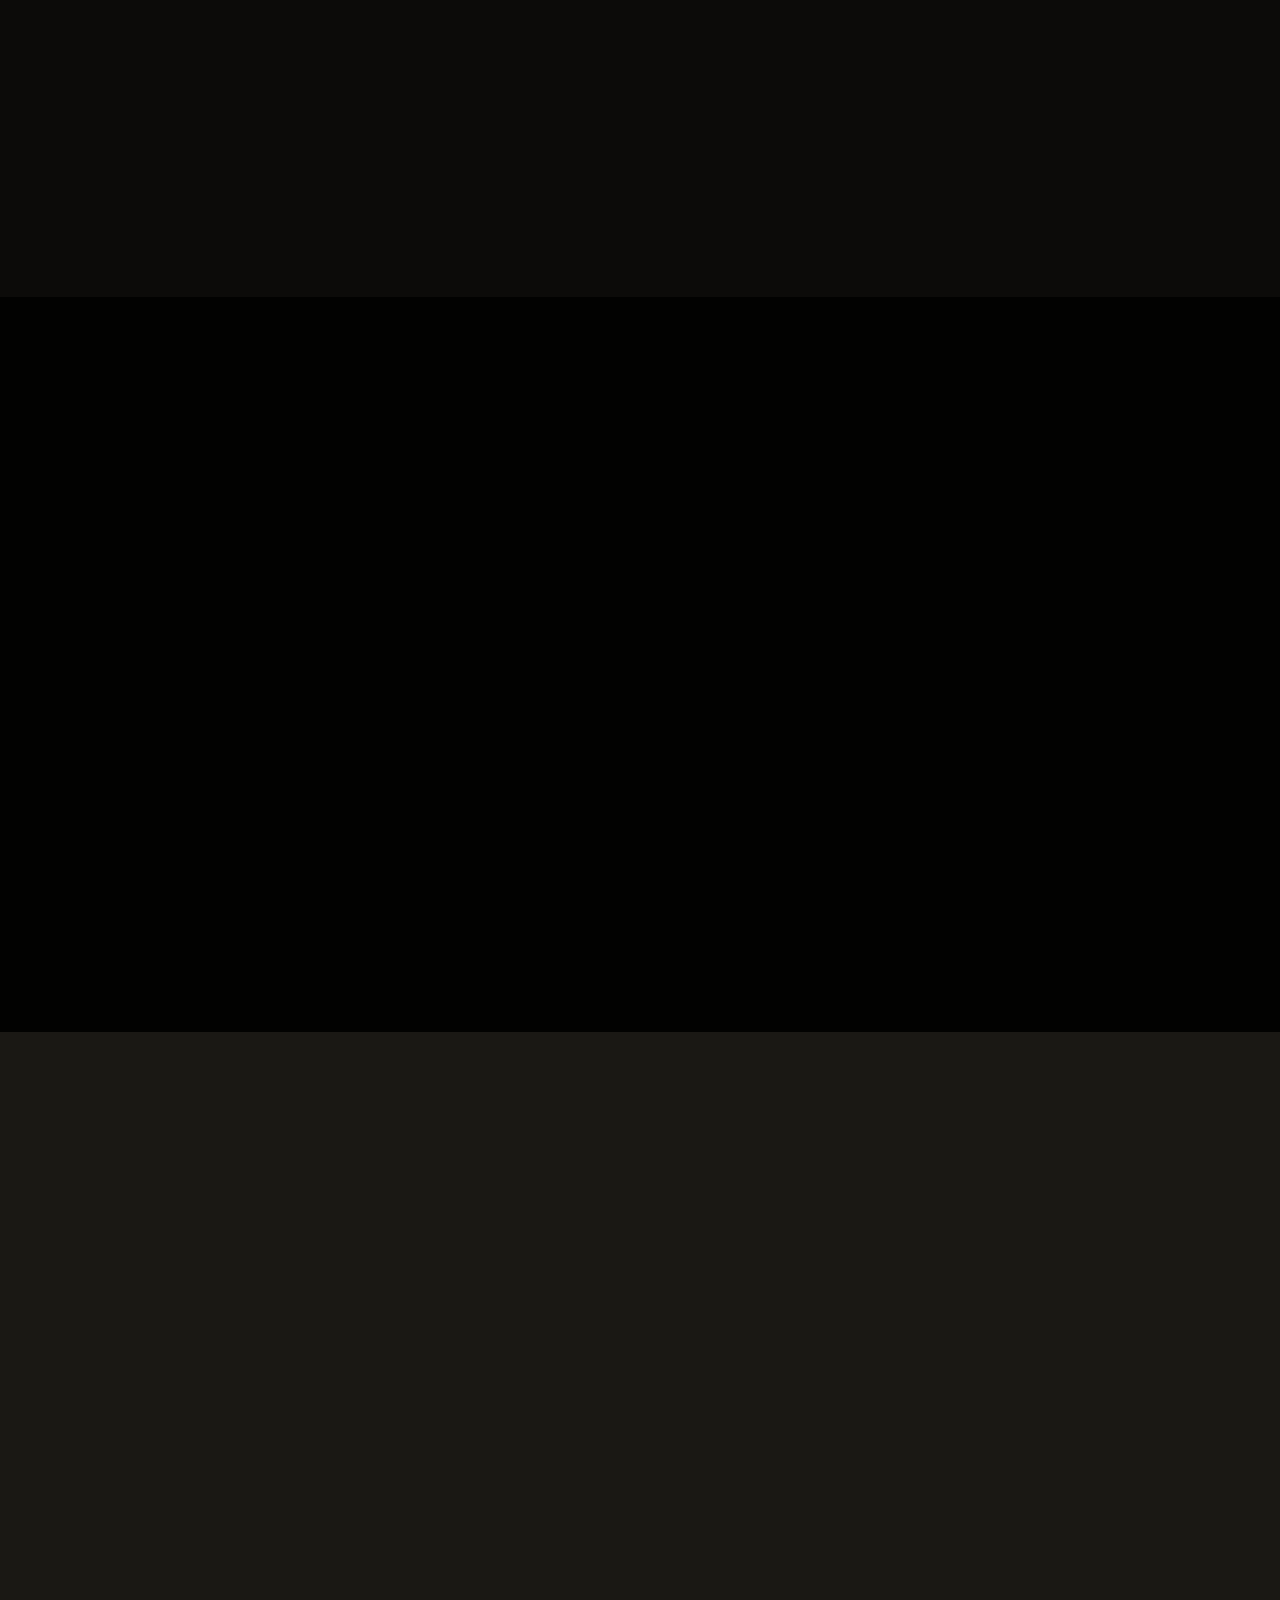
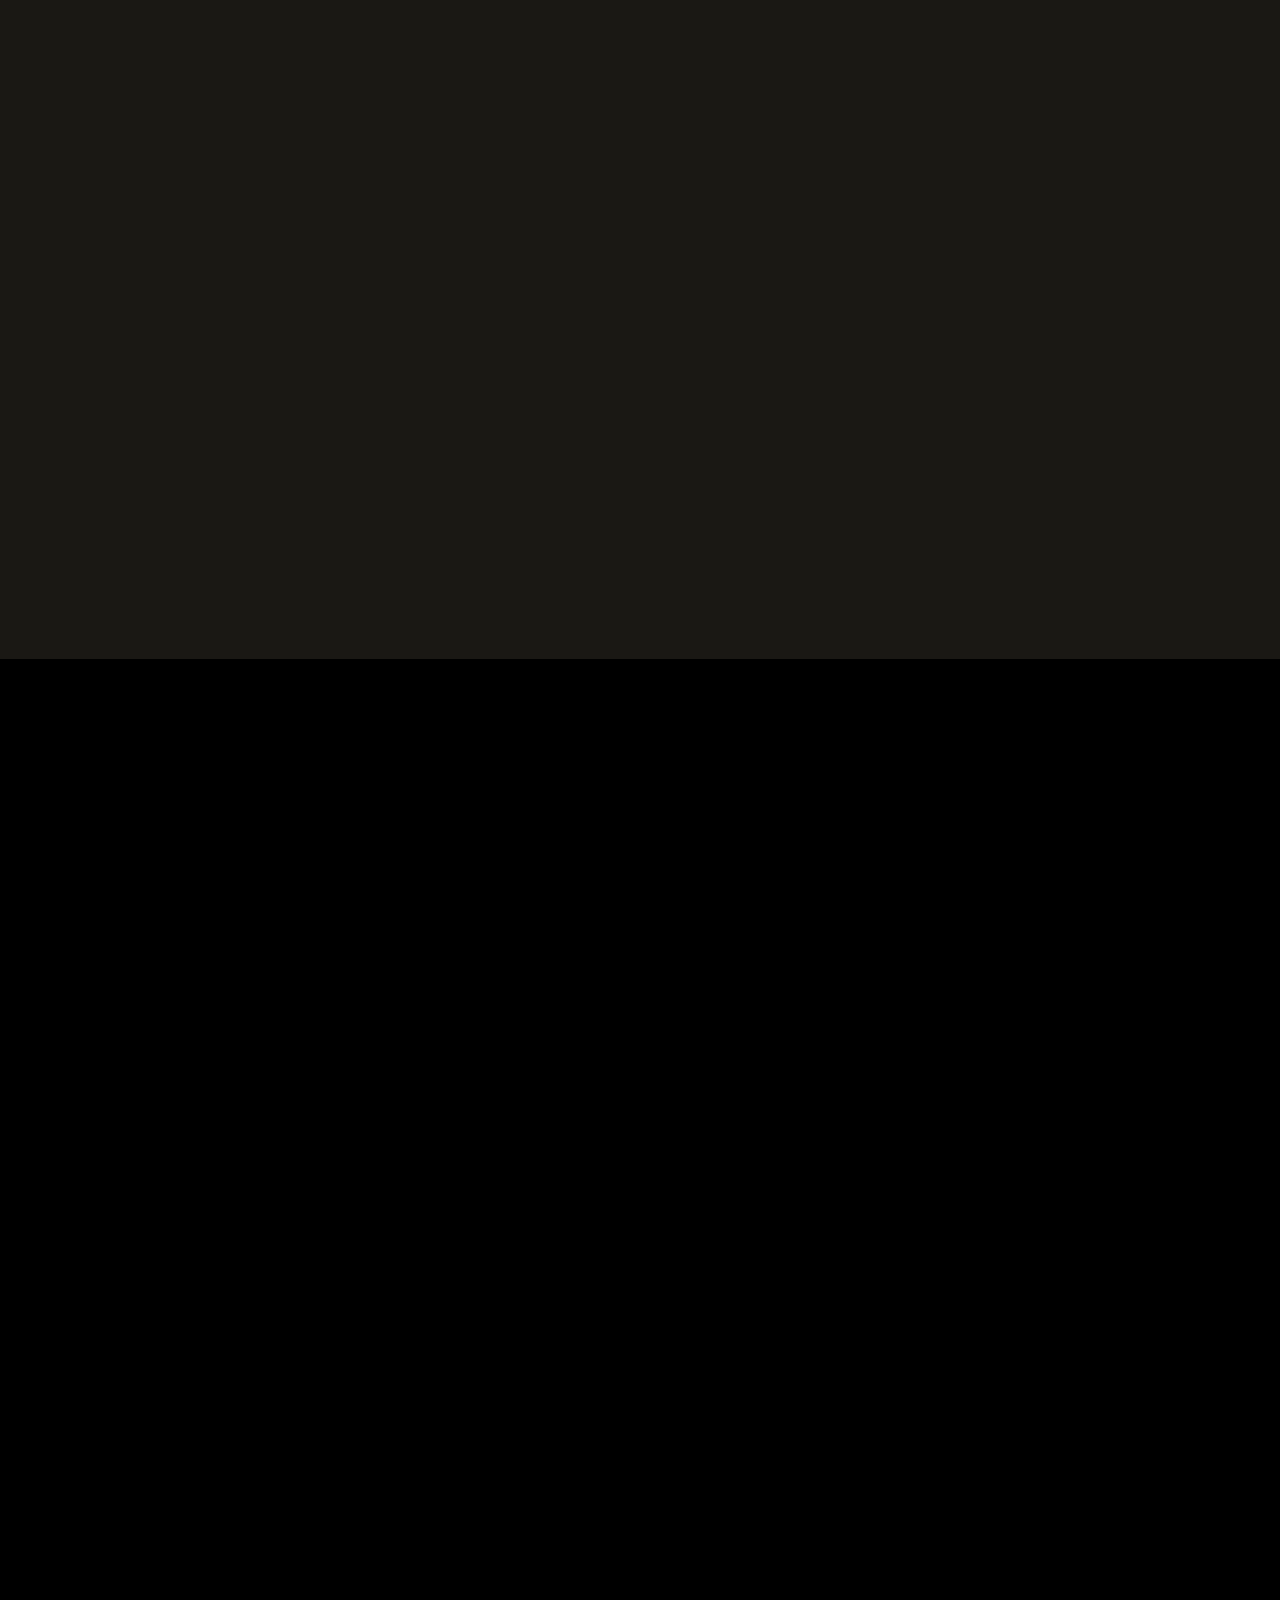
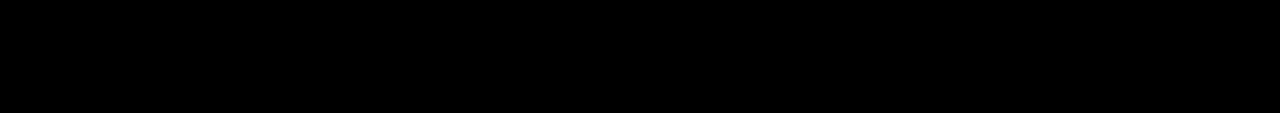
==== commit e4c8a567: "Fixing index" ====
--- a/index.html
+++ b/index.html
@@ -74,8 +74,6 @@
         </ul>
         <i class="bi bi-list mobile-nav-toggle"></i>
       </nav><!-- .navbar -->
-      <a href="#book-a-table" class="book-a-table-btn scrollto d-none d-lg-flex">Subscribe</a>
-
     </div>
   </header><!-- End Header -->
 
@@ -412,46 +410,6 @@
 
       </div>
     </section><!-- End Testimonials Section -->
-
-    <!-- ======= Book A Table Section ======= -->
-    <section id="book-a-table" class="book-a-table">
-      <div class="container" data-aos="fade-up">
-
-        <div class="section-title">
-          <h2>Learn More</h2>
-          <p>Subscribe for future updates!</p>
-        </div>
-
-        <form action="forms/book-a-table.php" method="post" role="form" class="php-email-form" data-aos="fade-up" data-aos-delay="100">
-          <div class="row">
-            <div class="col-lg-4 col-md-6 form-group">
-              <input type="text" name="name" class="form-control" id="name" placeholder="Your Name" data-rule="minlen:4" data-msg="Please enter at least 4 chars">
-              <div class="validate"></div>
-            </div>
-            <div class="col-lg-4 col-md-6 form-group mt-3 mt-md-0">
-              <input type="email" class="form-control" name="email" id="email" placeholder="Your Email" data-rule="email" data-msg="Please enter a valid email">
-              <div class="validate"></div>
-            </div>
-            <div class="col-lg-4 col-md-6 form-group mt-3 mt-md-0">
-              <input type="text" class="form-control" name="phone" id="phone" placeholder="Your Phone" data-rule="minlen:4" data-msg="Please enter at least 4 chars">
-              <div class="validate"></div>
-            </div>
-          </div>
-          <div class="form-group mt-3">
-            <textarea class="form-control" name="message" rows="5" placeholder="Message"></textarea>
-            <div class="validate"></div>
-          </div>
-          <div class="mb-3">
-            <div class="loading">Loading</div>
-            <div class="error-message"></div>
-            <div class="sent-message">Your subscription request was sent. We will call back or send an email to confirm. Thank you!</div>
-          </div>
-          <div class="text-center"><button type="submit">Subscribe</button></div>
-        </form>
-
-      </div>
-    </section><!-- End Book A Table Section -->
-
   </main><!-- End #main -->
 
   <!-- ======= Footer ======= -->
